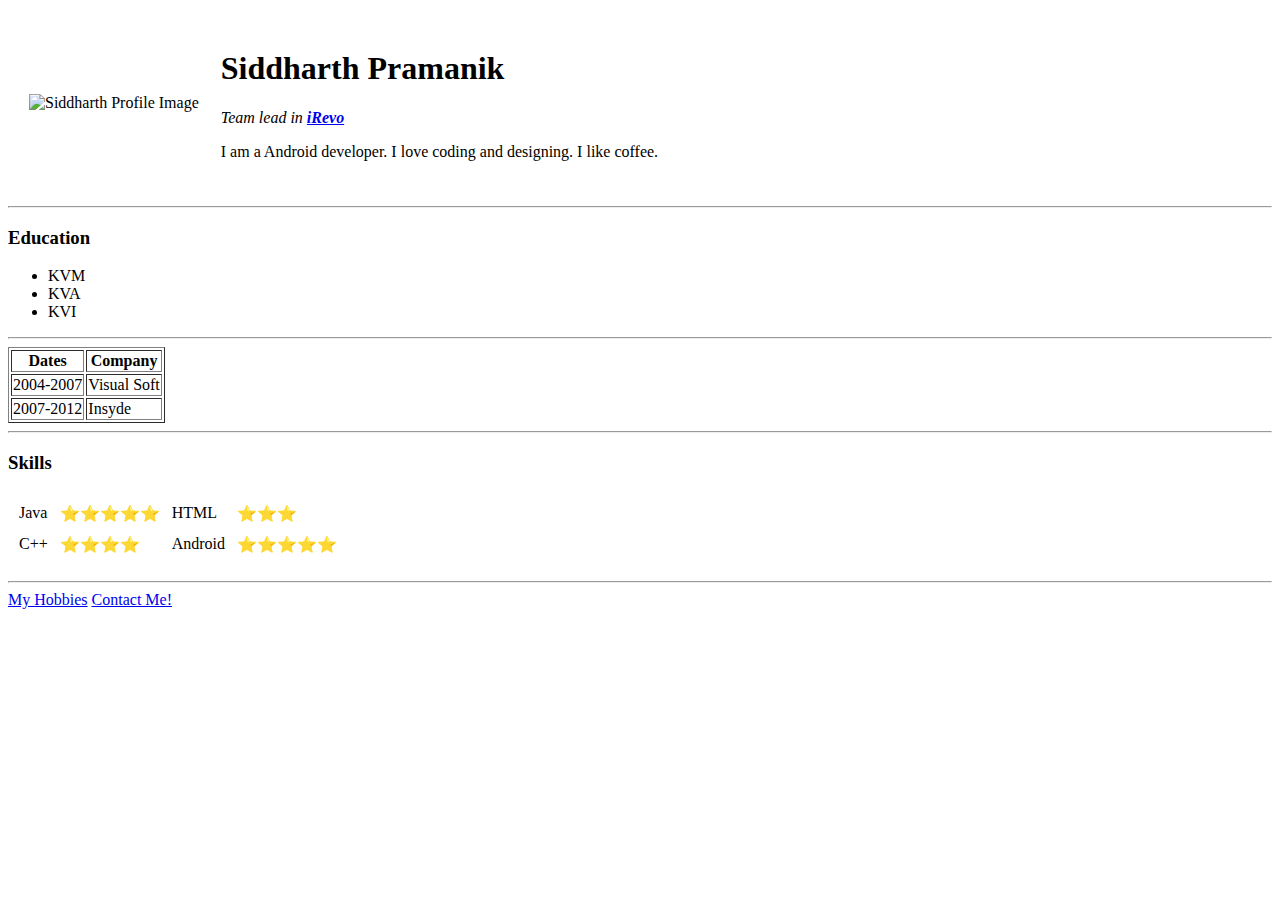
==== index.html @ 77db43ce "Added the initial version of CV" ====
<!DOCTYPE html>
<html lang="" dir="ltr">

<head>
  <meta charset="utf-8">
  <title>🔥Siddharth's Personal Profile🔥</title>
</head>

<body>
  <table cellspacing="20">
    <tr>
      <td><img src="https://media-exp1.licdn.com/dms/image/C5603AQGj_MJ8ucH3vw/profile-displayphoto-shrink_200_200/0?e=1599091200&v=beta&t=Wvc4YjVoFrZfFY_ja4vS4xdaehBbYEiLZyz7EMT7YX4" alt="Siddharth Profile Image"></td>
      <td>
        <h1>Siddharth Pramanik</h1>
        <p><em>Team lead in <strong><a href="http://in.irevomm.com/">iRevo</a></strong></em></p>
        <p>I am a Android developer. I love coding and designing. I like coffee.</p>
      </td>
    </tr>
  </table>


  <hr>
  <p>
  <h3>Education</h3>
  </p>
  <ul>
    <li>KVM</li>
    <li>KVA</li>
    <li>KVI</li>
  </ul>
  <hr>
  <table border="1">
    <thead>
      <th>Dates</th>
      <th>Company</th>
    </thead>
    <tbody>
      <tr>
        <td>2004-2007</td>
        <td>Visual Soft</td>
      </tr>
      <tr>
        <td>2007-2012</td>
        <td>Insyde</td>
      </tr>
    </tbody>
  </table>
<hr>
  <h3>Skills</h3>
  <table cellspacing="10">
    <tbody>
      <tr>
        <td>Java </td>
        <td>⭐⭐⭐⭐⭐</td>
        <td>HTML </td>
        <td>⭐⭐⭐</td>
      </tr>
      <tr>
        <td>C++ </td>
        <td>⭐⭐⭐⭐</td>
        <td>Android</td>
        <td>⭐⭐⭐⭐⭐</td>
      </tr>
    </tbody>
  </table>
  <p>
    <hr>
    <a href="My Hobbies.html">My Hobbies</a>
    <a href="Contacts.html">Contact Me!</a>

  </p>
</body>

</html>
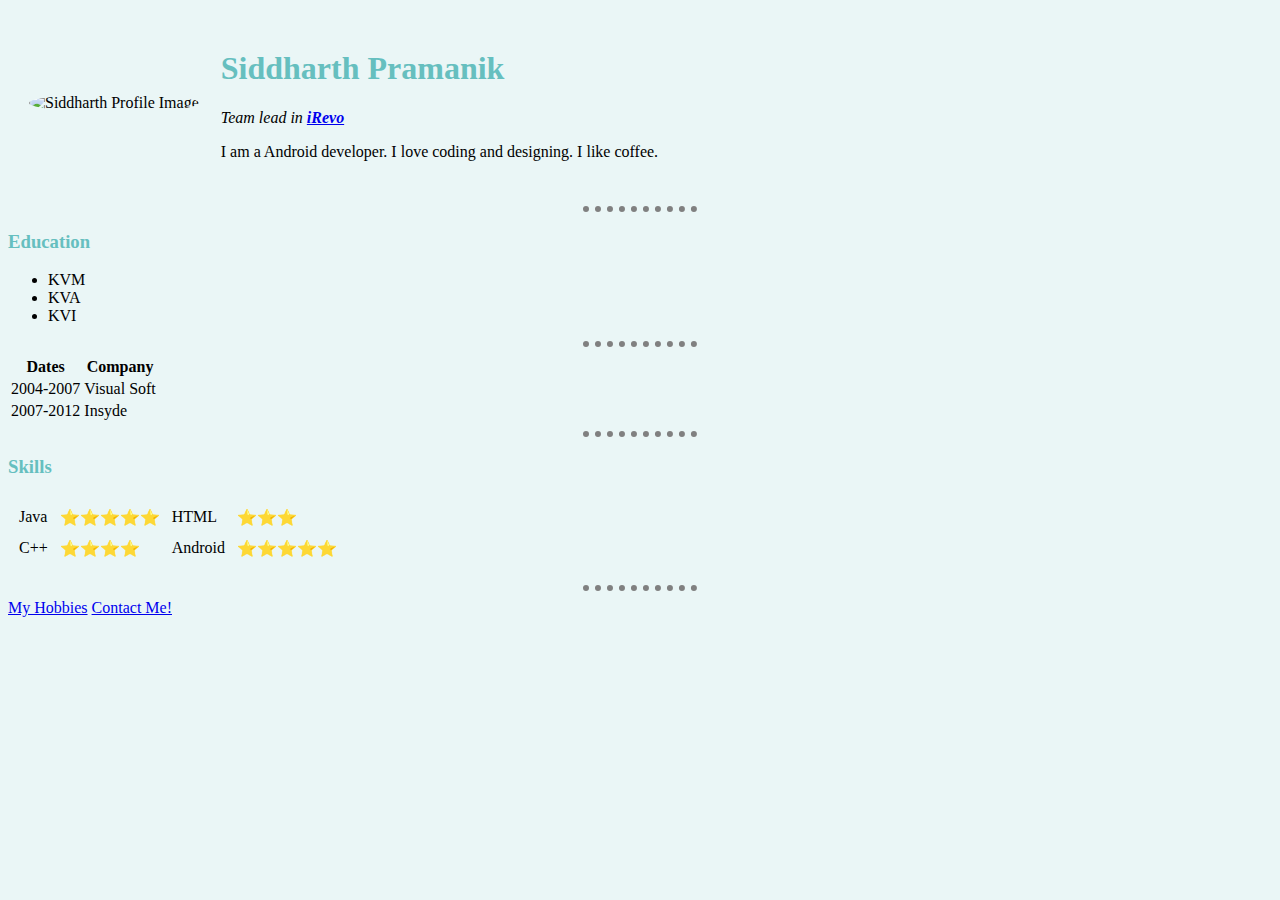
==== commit 38da597a: "Add files via upload" ====
--- a/index.html
+++ b/index.html
@@ -3,13 +3,14 @@
 
 <head>
   <meta charset="utf-8">
-  <title>🔥Siddharth's Personal Profile🔥</title>
+  <title>Siddharth's Personal Profile</title>
+  <link rel="stylesheet" href="css/style.css">
 </head>
 
 <body>
   <table cellspacing="20">
     <tr>
-      <td><img src="https://media-exp1.licdn.com/dms/image/C5603AQGj_MJ8ucH3vw/profile-displayphoto-shrink_200_200/0?e=1599091200&v=beta&t=Wvc4YjVoFrZfFY_ja4vS4xdaehBbYEiLZyz7EMT7YX4" alt="Siddharth Profile Image"></td>
+      <td><img class="profile circle" src="https://media-exp1.licdn.com/dms/image/C5603AQGj_MJ8ucH3vw/profile-displayphoto-shrink_200_200/0?e=1599091200&v=beta&t=Wvc4YjVoFrZfFY_ja4vS4xdaehBbYEiLZyz7EMT7YX4" alt="Siddharth Profile Image"></td>
       <td>
         <h1>Siddharth Pramanik</h1>
         <p><em>Team lead in <strong><a href="http://in.irevomm.com/">iRevo</a></strong></em></p>
@@ -29,7 +30,7 @@
     <li>KVI</li>
   </ul>
   <hr>
-  <table border="1">
+  <table>
     <thead>
       <th>Dates</th>
       <th>Company</th>
--- a/css/style.css
+++ b/css/style.css
@@ -0,0 +1,26 @@
+body {
+  background-color: #eaf6f6;
+}
+
+hr {
+  border-style: dotted none none;
+  border-width: 6px;
+  border-color: grey;
+  width: 9%;
+}
+
+h1{
+  color: #66bfbf;
+}
+
+h3{
+  color: #66bfbf;
+}
+
+.Profile{
+  background-color: red;
+}
+
+.circle{
+  border-radius: 100%
+}
